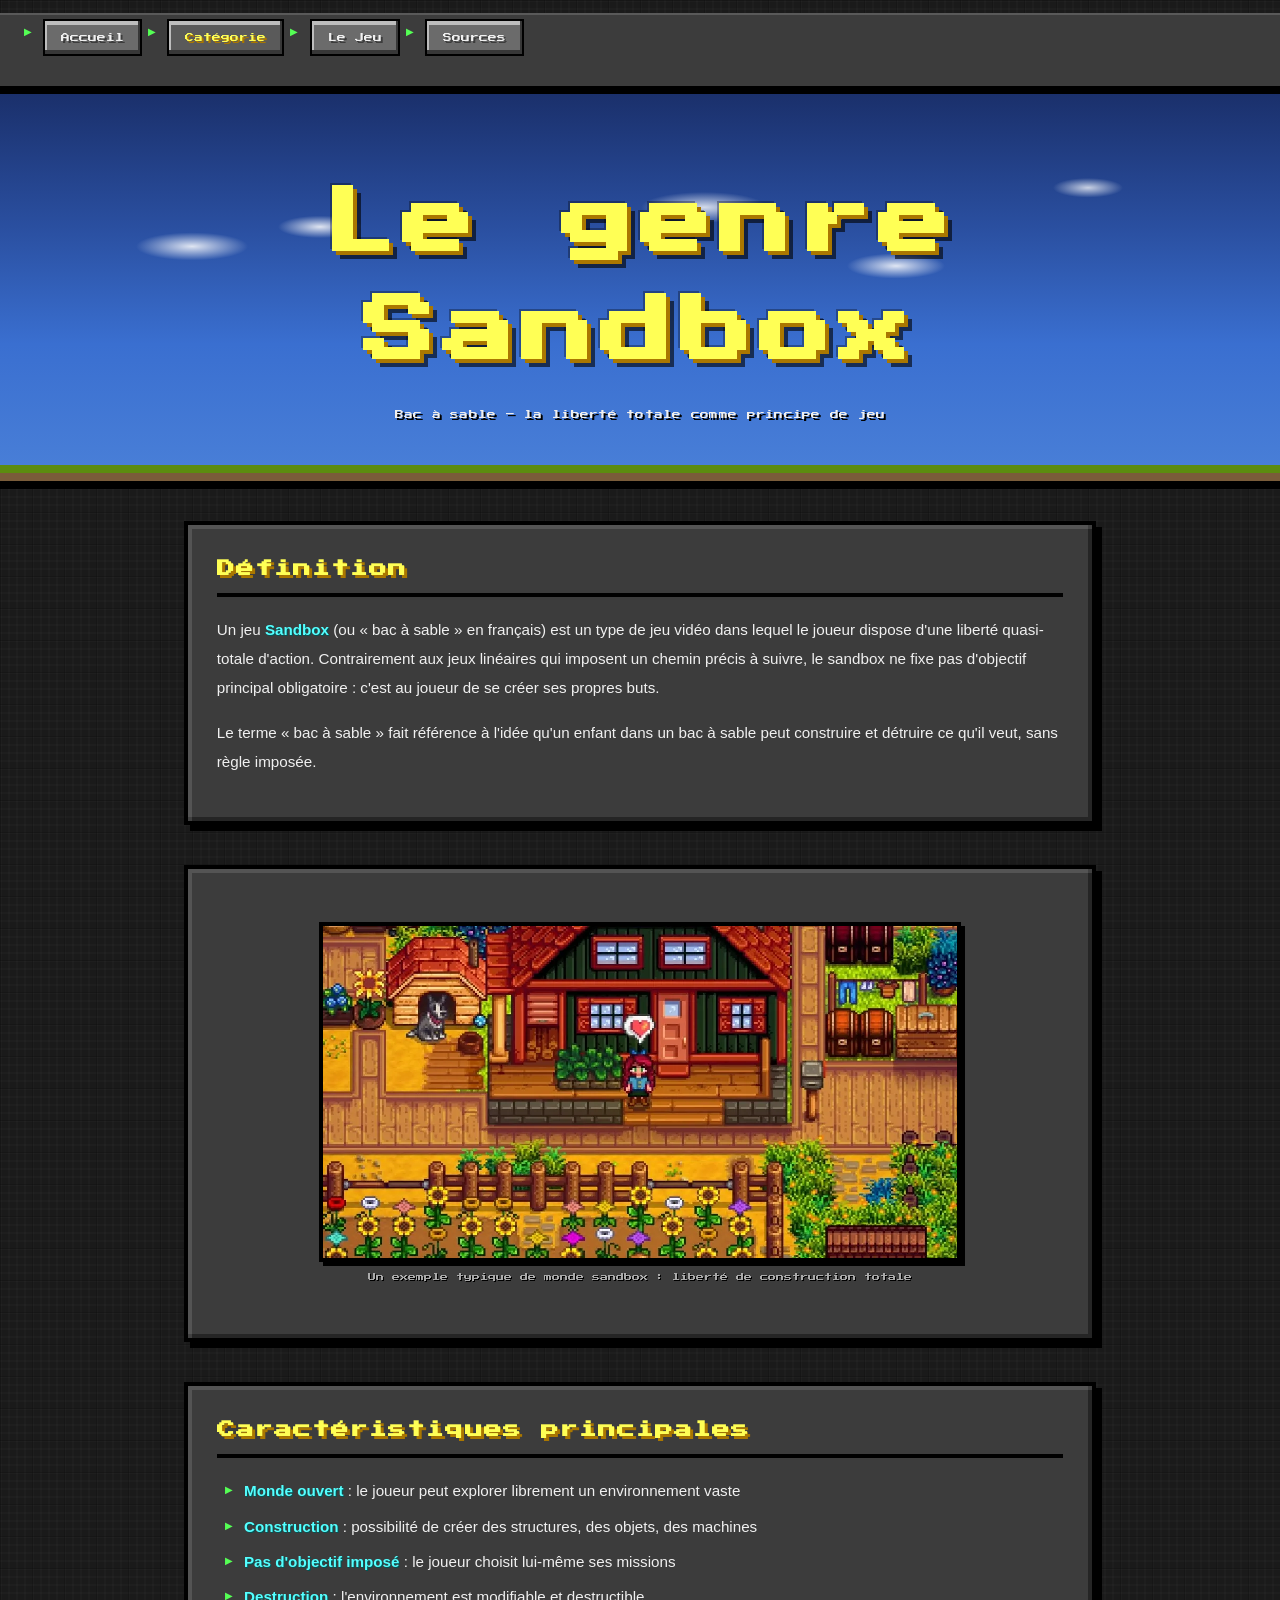
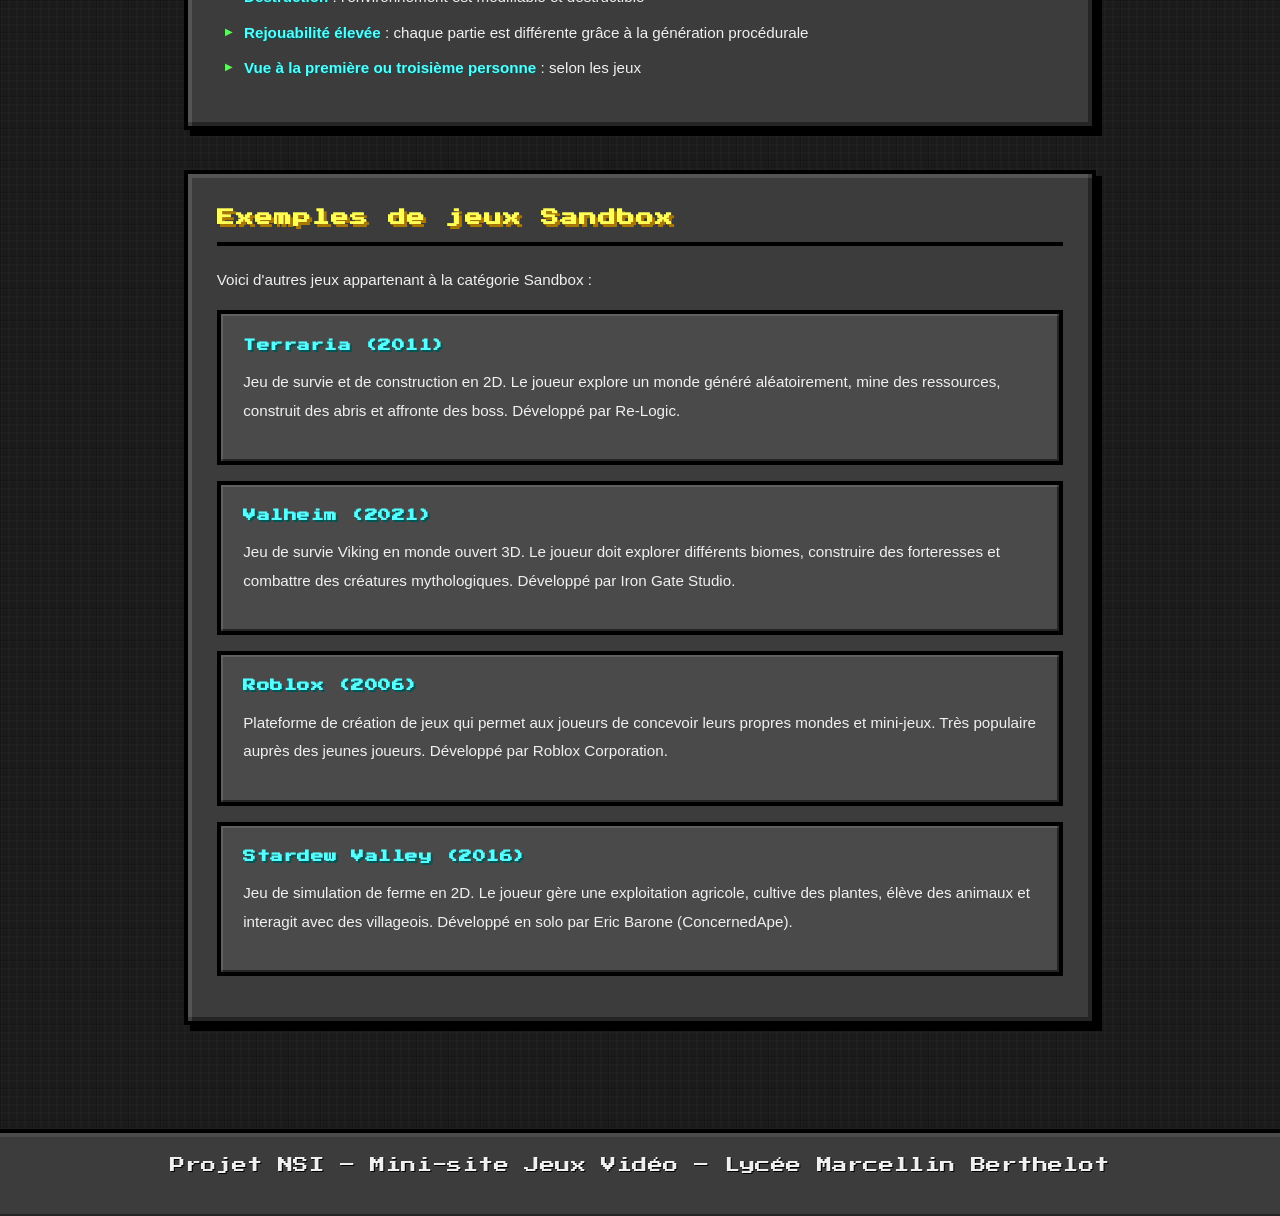
==== minecraft/page/categorie.html @ b54a3142 "Add files via upload" ====
<!DOCTYPE html>
<html lang="fr">

<head>
    <meta charset="UTF-8">
    <meta name="viewport" content="width=device-width, initial-scale=1.0">
    <title>Minecraft – Catégorie Sandbox</title>
    <link rel="stylesheet" href="../styles/style.css">
</head>

<body>

    <!-- NAVIGATION -->
    <nav>
        <ul>
            <li><a href="index.html">Accueil</a></li>
            <li><a href="categorie.html" class="actif">Catégorie</a></li>
            <li><a href="jeu.html">Le Jeu</a></li>
            <li><a href="sources.html">Sources</a></li>
        </ul>
    </nav>

    <!-- EN-TÊTE -->
    <header>
        <h1>Le genre Sandbox</h1>
        <p>Bac à sable – la liberté totale comme principe de jeu</p>
    </header>

    <!-- CONTENU PRINCIPAL -->
    <main>

        <!-- Définition de la catégorie -->
        <section>
            <h2>Définition</h2>
            <p>
                Un jeu <strong>Sandbox</strong> (ou « bac à sable » en français) est un type de
                jeu vidéo dans lequel le joueur dispose d'une liberté quasi-totale d'action.
                Contrairement aux jeux linéaires qui imposent un chemin précis à suivre,
                le sandbox ne fixe pas d'objectif principal obligatoire : c'est au joueur
                de se créer ses propres buts.
            </p>
            <p>
                Le terme « bac à sable » fait référence à l'idée qu'un enfant dans un bac
                à sable peut construire et détruire ce qu'il veut, sans règle imposée.
            </p>
        </section>

        <!-- Image illustrant la catégorie -->
        <section>
            <div class="image-bloc">
                <img src="../images/stardew valley.jpg" alt="Exemple de monde sandbox avec constructions">
                <p>Un exemple typique de monde sandbox : liberté de construction totale</p>
            </div>
        </section>

        <!-- Caractéristiques principales -->
        <section>
            <h2>Caractéristiques principales</h2>
            <ul>
                <li><strong>Monde ouvert</strong> : le joueur peut explorer librement un environnement vaste</li>
                <li><strong>Construction</strong> : possibilité de créer des structures, des objets, des machines</li>
                <li><strong>Pas d'objectif imposé</strong> : le joueur choisit lui-même ses missions</li>
                <li><strong>Destruction</strong> : l'environnement est modifiable et destructible</li>
                <li><strong>Rejouabilité élevée</strong> : chaque partie est différente grâce à la génération procédurale</li>
                <li><strong>Vue à la première ou troisième personne</strong> : selon les jeux</li>
            </ul>
        </section>

        <!-- Exemples d'autres jeux de la catégorie -->
        <section>
            <h2>Exemples de jeux Sandbox</h2>
            <p>Voici d'autres jeux appartenant à la catégorie Sandbox :</p>

            <div class="carte">
                <h3>Terraria (2011)</h3>
                <p>
                    Jeu de survie et de construction en 2D. Le joueur explore un monde généré
                    aléatoirement, mine des ressources, construit des abris et affronte des boss.
                    Développé par Re-Logic.
                </p>
            </div>

            <div class="carte">
                <h3>Valheim (2021)</h3>
                <p>
                    Jeu de survie Viking en monde ouvert 3D. Le joueur doit explorer différents biomes,
                    construire des forteresses et combattre des créatures mythologiques. Développé par
                    Iron Gate Studio.
                </p>
            </div>

            <div class="carte">
                <h3>Roblox (2006)</h3>
                <p>
                    Plateforme de création de jeux qui permet aux joueurs de concevoir leurs propres
                    mondes et mini-jeux. Très populaire auprès des jeunes joueurs. Développé par
                    Roblox Corporation.
                </p>
            </div>

            <div class="carte">
                <h3>Stardew Valley (2016)</h3>
                <p>
                    Jeu de simulation de ferme en 2D. Le joueur gère une exploitation agricole,
                    cultive des plantes, élève des animaux et interagit avec des villageois.
                    Développé en solo par Eric Barone (ConcernedApe).
                </p>
            </div>
        </section>

    </main>

    <!-- PIED DE PAGE -->
    <footer>
        <p>Projet NSI – Mini-site Jeux Vidéo – Lycée Marcellin Berthelot</p>
    </footer>

</body>
</html>
---- minecraft/styles/style.css ----
/* ========================================
   style.css – Thème Minecraft Pixel Art
   Site Minecraft – Projet NSI
   ======================================== */

@import url('https://fonts.googleapis.com/css2?family=Press+Start+2P&display=swap');

/* --- Variables Minecraft --- */
:root {
    --mc-bg:          #1A1A1A;
    --mc-stone:       #7F7F7F;
    --mc-dark:        #3C3C3C;
    --mc-inv:         #6B6B6B;
    --mc-inv-dark:    #373737;
    --mc-inv-light:   #BDBDBD;
    --mc-grass:       #55FF55;
    --mc-grass-dark:  #2A7F2A;
    --mc-yellow:      #FFFF55;
    --mc-yellow-dark: #AA7700;
    --mc-aqua:        #55FFFF;
    --mc-white:       #F0F0F0;
    --mc-shadow:      #3C3C3C;
    --mc-dirt:        #7A5C3A;
    --mc-sky:         #3A72D0;
    --police-pixel:   'Press Start 2P', monospace;
    --police-texte:   'Segoe UI', Arial, sans-serif;
}

/* --- Reset --- */
* {
    margin: 0;
    padding: 0;
    box-sizing: border-box;
}

/* --- Corps – fond pierre avec grille de blocs --- */
body {
    background-color: var(--mc-bg);
    color: var(--mc-white);
    font-family: var(--police-texte);
    font-size: 1rem;
    line-height: 1.8;
    background-image:
        linear-gradient(rgba(0,0,0,0.25) 1px, transparent 1px),
        linear-gradient(90deg, rgba(0,0,0,0.25) 1px, transparent 1px),
        linear-gradient(rgba(255,255,255,0.02) 2px, transparent 2px),
        linear-gradient(90deg, rgba(255,255,255,0.02) 2px, transparent 2px);
    background-size: 32px 32px, 32px 32px, 8px 8px, 8px 8px;
}

/* ========================================
   NAVIGATION – style bouton Minecraft
   ======================================== */
nav {
    position: sticky;
    top: 0;
    background: #3C3C3C;
    border-bottom: 4px solid #000;
    z-index: 100;
    padding: 0 1rem;
    box-shadow:
        0 4px 0 #000,
        inset 0 2px 0 rgba(255,255,255,0.15);
}

nav ul {
    list-style: none;
    display: flex;
    gap: 6px;
    padding: 6px 0;
}

nav ul li a {
    display: block;
    padding: 0.55rem 1rem;
    color: var(--mc-white);
    text-decoration: none;
    font-family: var(--police-pixel);
    font-size: 0.55rem;
    letter-spacing: 0;
    text-shadow: 2px 2px 0 var(--mc-shadow);
    background: var(--mc-inv);
    border: 2px solid #000;
    box-shadow:
        inset -2px -4px 0 var(--mc-inv-dark),
        inset 2px 4px 0 var(--mc-inv-light);
    transition: filter 0.1s, color 0.1s;
}

nav ul li a:hover {
    filter: brightness(1.25);
    color: var(--mc-yellow);
    text-shadow: 2px 2px 0 var(--mc-yellow-dark);
}

nav ul li a.actif {
    color: var(--mc-yellow);
    text-shadow: 2px 2px 0 var(--mc-yellow-dark);
    background: #5A5A5A;
}

/* ========================================
   HEADER – ciel Minecraft avec titre doré
   ======================================== */
header {
    background: linear-gradient(180deg,
        #1A2F6A 0%,
        #2A4FA0 35%,
        #3A6FD0 65%,
        #4A80D8 100%
    );
    padding: 5rem 2rem 3.5rem;
    text-align: center;
    position: relative;
    overflow: hidden;
    border-bottom: 8px solid #000;
}

/* Nuages pixelisés */
header::before {
    content: '';
    position: absolute;
    inset: 0;
    background-image:
        radial-gradient(ellipse 80px 20px at 15% 40%, rgba(255,255,255,0.85) 0%, transparent 70%),
        radial-gradient(ellipse 60px 16px at 25% 35%, rgba(255,255,255,0.85) 0%, transparent 70%),
        radial-gradient(ellipse 90px 22px at 55% 30%, rgba(255,255,255,0.8) 0%, transparent 70%),
        radial-gradient(ellipse 70px 18px at 70% 45%, rgba(255,255,255,0.85) 0%, transparent 70%),
        radial-gradient(ellipse 50px 14px at 85% 25%, rgba(255,255,255,0.75) 0%, transparent 70%);
    pointer-events: none;
}

/* Bande herbe/terre en bas du header */
header::after {
    content: '';
    position: absolute;
    bottom: 0;
    left: 0;
    right: 0;
    height: 16px;
    background: linear-gradient(to bottom,
        #5C8C10 0px,
        #5C8C10 8px,
        #7A5C3A 8px,
        #7A5C3A 16px
    );
    image-rendering: pixelated;
}

header h1 {
    font-family: var(--police-pixel);
    font-size: clamp(2rem, 8vw, 4.5rem);
    letter-spacing: 0.1em;
    color: var(--mc-yellow);
    text-shadow:
        4px 4px 0 var(--mc-yellow-dark),
        8px 8px 0 rgba(0,0,0,0.6),
        -2px -2px 0 rgba(0,0,0,0.3);
    position: relative;
    z-index: 1;
    margin-bottom: 1.2rem;
    line-height: 1.5;
}

header p {
    color: var(--mc-white);
    font-family: var(--police-pixel);
    font-size: 0.55rem;
    text-shadow: 2px 2px 0 #000;
    max-width: 600px;
    margin: 0 auto;
    position: relative;
    z-index: 1;
    line-height: 2.2;
    letter-spacing: 0.03em;
}

/* ========================================
   CONTENU PRINCIPAL
   ======================================== */
main {
    max-width: 960px;
    margin: 0 auto;
    padding: 2rem 1.5rem;
}

/* Sections = panneaux inventaire/coffre */
section {
    background: #3C3C3C;
    border: 4px solid #000;
    box-shadow:
        inset 4px 4px 0 rgba(255,255,255,0.12),
        inset -4px -4px 0 #252525,
        6px 6px 0 #000;
    padding: 1.8rem;
    margin-bottom: 2.5rem;
}

/* --- Titres H2 – style étiquette Minecraft --- */
h2 {
    font-family: var(--police-pixel);
    font-size: clamp(0.8rem, 2.5vw, 1.1rem);
    color: var(--mc-yellow);
    text-shadow: 3px 3px 0 var(--mc-yellow-dark);
    margin: 0 0 1.2rem;
    padding-bottom: 0.7rem;
    border-bottom: 4px solid #000;
    letter-spacing: 0.06em;
    line-height: 1.6;
}

h3 {
    font-family: var(--police-pixel);
    font-size: clamp(0.6rem, 1.8vw, 0.8rem);
    color: var(--mc-grass);
    text-shadow: 2px 2px 0 var(--mc-grass-dark);
    margin: 1.4rem 0 0.7rem;
    letter-spacing: 0.04em;
    line-height: 1.8;
}

/* --- Paragraphes --- */
p {
    margin-bottom: 1rem;
    color: var(--mc-white);
    font-size: 0.95rem;
    line-height: 1.9;
}

strong {
    color: var(--mc-aqua);
    text-shadow: 1px 1px 0 #005555;
}

/* --- Listes --- */
ul, ol {
    margin: 0.8rem 0 1rem 0.5rem;
    list-style: none;
}

li {
    margin-bottom: 0.5rem;
    font-size: 0.95rem;
    padding-left: 1.2rem;
    position: relative;
}

li::before {
    content: '▶';
    color: var(--mc-grass);
    font-size: 0.6rem;
    position: absolute;
    left: 0;
    top: 0.25rem;
}

/* ========================================
   IMAGES – rendu pixelisé, cadre bloc
   ======================================== */
img {
    max-width: 100%;
    height: auto;
    display: block;
    border: 4px solid #000;
    image-rendering: pixelated;
    margin: 1rem 0;
    box-shadow:
        inset 2px 2px 0 rgba(255,255,255,0.1),
        inset -2px -2px 0 rgba(0,0,0,0.4),
        4px 4px 0 #000;
}

.image-bloc {
    text-align: center;
    margin: 1.5rem 0;
}

.image-bloc img {
    margin: 0 auto;
    max-height: 340px;
    object-fit: cover;
}

.image-bloc p {
    font-family: var(--police-pixel);
    font-size: 0.5rem;
    color: #AAAAAA;
    margin-top: 0.5rem;
    text-shadow: 1px 1px 0 #000;
}

.grille-images {
    display: grid;
    grid-template-columns: repeat(3, 1fr);
    gap: 8px;
    margin: 1.5rem 0;
}

.grille-images img {
    width: 100%;
    height: 200px;
    object-fit: cover;
    margin: 0;
}

/* ========================================
   VIDÉO
   ======================================== */
video {
    width: 100%;
    max-width: 640px;
    display: block;
    margin: 1rem auto;
    border: 4px solid #000;
    box-shadow: 4px 4px 0 #000;
}

/* ========================================
   TABLEAU – style grille inventaire
   ======================================== */
table {
    width: 100%;
    border-collapse: collapse;
    margin: 1rem 0;
    font-size: 0.9rem;
    border: 4px solid #000;
}

th, td {
    padding: 0.6rem 0.8rem;
    border: 2px solid #000;
    text-align: left;
}

th {
    background: #5A5A5A;
    color: var(--mc-yellow);
    font-family: var(--police-pixel);
    font-size: 0.55rem;
    text-shadow: 1px 1px 0 var(--mc-yellow-dark);
    text-transform: uppercase;
    letter-spacing: 0.06em;
    box-shadow: inset 0 2px 0 rgba(255,255,255,0.1);
}

tr:nth-child(even) td {
    background-color: rgba(255,255,255,0.04);
}

tr:hover td {
    background-color: rgba(255,255,0,0.06);
}

/* ========================================
   CARTES
   ======================================== */
.carte {
    background: #4A4A4A;
    border: 4px solid #000;
    box-shadow:
        inset 2px 2px 0 rgba(255,255,255,0.12),
        inset -2px -2px 0 #252525;
    padding: 1.2rem 1.4rem;
    margin-bottom: 1rem;
}

.carte:hover {
    background: #555555;
    filter: brightness(1.05);
}

.carte h3 {
    margin-top: 0;
    color: var(--mc-aqua);
    text-shadow: 2px 2px 0 #005555;
}

/* ========================================
   BOUTONS – style bouton Minecraft
   ======================================== */
.boutons-nav {
    display: flex;
    gap: 1rem;
    flex-wrap: wrap;
    margin-top: 1.5rem;
}

.bouton {
    display: inline-block;
    padding: 0.75rem 1.6rem;
    background: var(--mc-inv);
    color: var(--mc-yellow);
    text-decoration: none;
    font-family: var(--police-pixel);
    font-size: 0.6rem;
    text-shadow: 2px 2px 0 var(--mc-yellow-dark);
    border: 2px solid #000;
    box-shadow:
        inset -2px -4px 0 var(--mc-inv-dark),
        inset 2px 4px 0 var(--mc-inv-light);
    border-radius: 0;
    letter-spacing: 0.04em;
    transition: filter 0.1s;
}

.bouton:hover {
    filter: brightness(1.25);
    color: var(--mc-white);
    text-shadow: 2px 2px 0 #555;
}

/* ========================================
   PAGE SOURCES
   ======================================== */
.sources-liste {
    list-style: none;
    margin-left: 0;
}

.sources-liste li {
    padding: 0.6rem 0;
    border-bottom: 2px solid #000;
}

.sources-liste li::before {
    content: '▶';
    color: var(--mc-grass);
}

.sources-liste a {
    color: var(--mc-aqua);
    text-decoration: none;
    font-weight: 600;
    transition: color 0.1s;
}

.sources-liste a:hover {
    color: var(--mc-yellow);
}

/* ========================================
   FOOTER – barre de statut Minecraft
   ======================================== */
footer {
    text-align: center;
    padding: 1.2rem 2rem;
    margin-top: 2rem;
    border-top: 4px solid #000;
    color: #AAAAAA;
    font-family: var(--police-pixel);
    font-size: 0.5rem;
    background: #3C3C3C;
    text-shadow: 1px 1px 0 #000;
    box-shadow:
        inset 0 4px 0 rgba(255,255,255,0.08),
        inset 0 -2px 0 #252525;
    letter-spacing: 0.05em;
    line-height: 2;
}

/* ========================================
   RESPONSIVE
   ======================================== */
@media (max-width: 600px) {
    header {
        padding: 3rem 1rem 2.5rem;
    }

    header h1 {
        font-size: 1.5rem;
        letter-spacing: 0.05em;
    }

    nav ul {
        flex-wrap: wrap;
        gap: 4px;
    }

    nav ul li a {
        font-size: 0.45rem;
        padding: 0.45rem 0.7rem;
    }

    section {
        padding: 1.2rem;
    }

    .grille-images {
        grid-template-columns: 1fr;
    }

    .boutons-nav {
        flex-direction: column;
    }
}

img {
  transition: transform 0.3s ease;
}
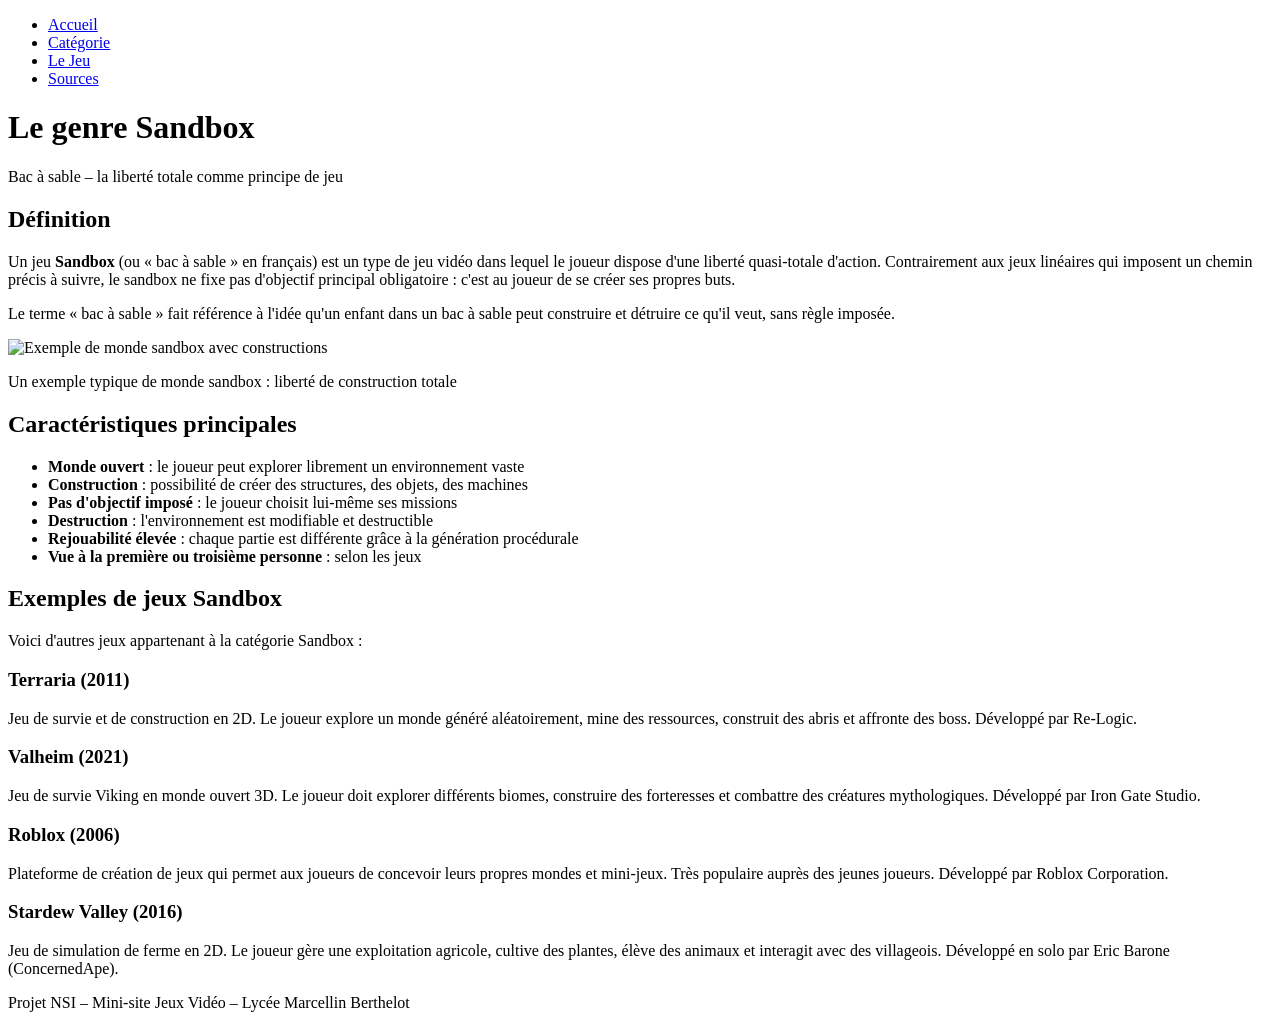
==== commit 371c9ea2: "Update paths for stylesheet and image in categorie.html" ====
--- a/minecraft/page/categorie.html
+++ b/minecraft/page/categorie.html
@@ -5,7 +5,7 @@
     <meta charset="UTF-8">
     <meta name="viewport" content="width=device-width, initial-scale=1.0">
     <title>Minecraft – Catégorie Sandbox</title>
-    <link rel="stylesheet" href="../styles/style.css">
+    <link rel="stylesheet" href="styles/style.css">
 </head>
 
 <body>
@@ -48,7 +48,7 @@
         <!-- Image illustrant la catégorie -->
         <section>
             <div class="image-bloc">
-                <img src="../images/stardew valley.jpg" alt="Exemple de monde sandbox avec constructions">
+                <img src="images/stardew valley.jpg" alt="Exemple de monde sandbox avec constructions">
                 <p>Un exemple typique de monde sandbox : liberté de construction totale</p>
             </div>
         </section>
